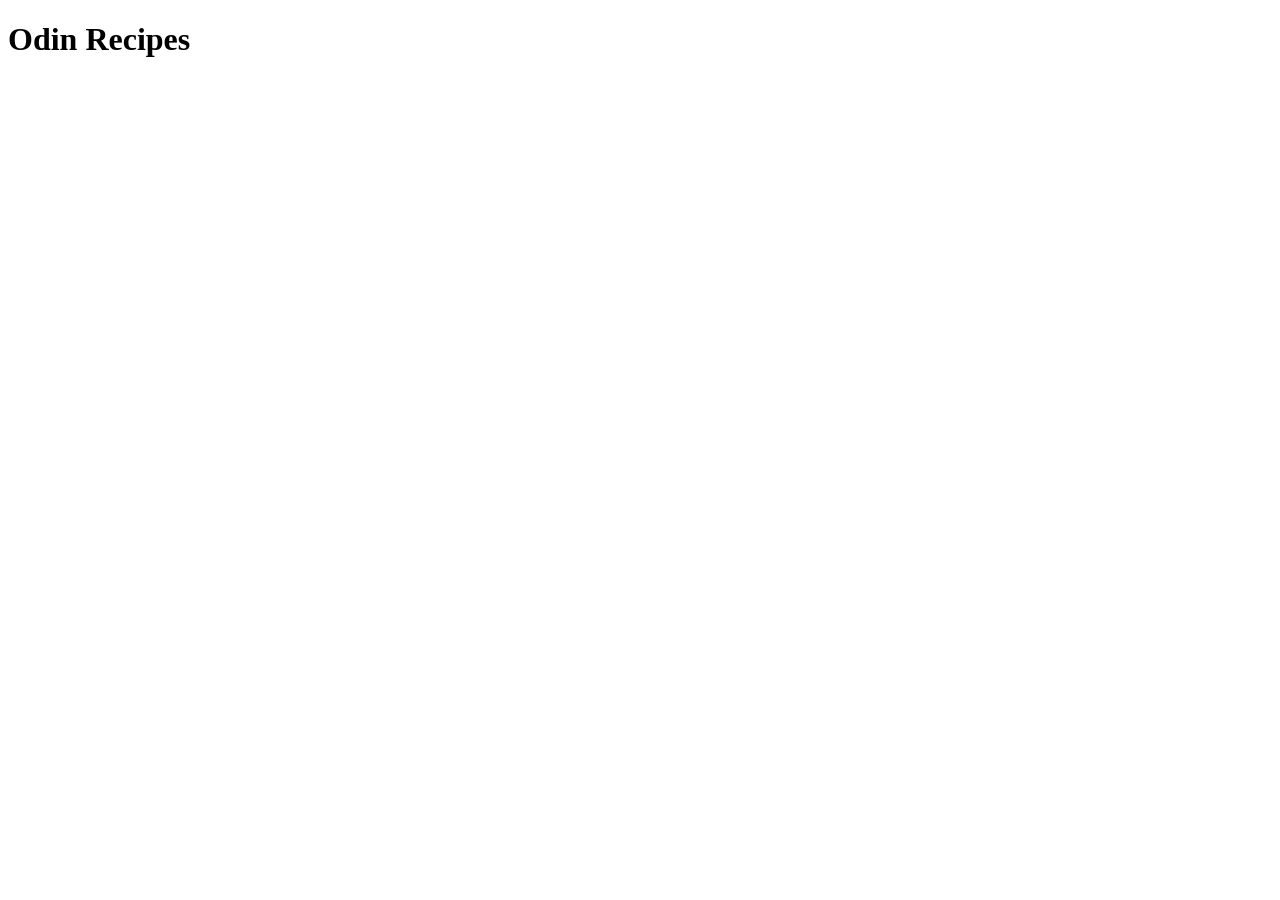
==== index.html @ ed7844e8 "Adding project" ====
<!DOCTYPE html>
<html lang="en">
<head>
    <meta charset="UTF-8">
    <meta name="viewport" content="width=device-width, initial-scale=1.0">
    <title>Document</title>
</head>
<body>
    <h1>Odin Recipes</h1>
</body>
</html>
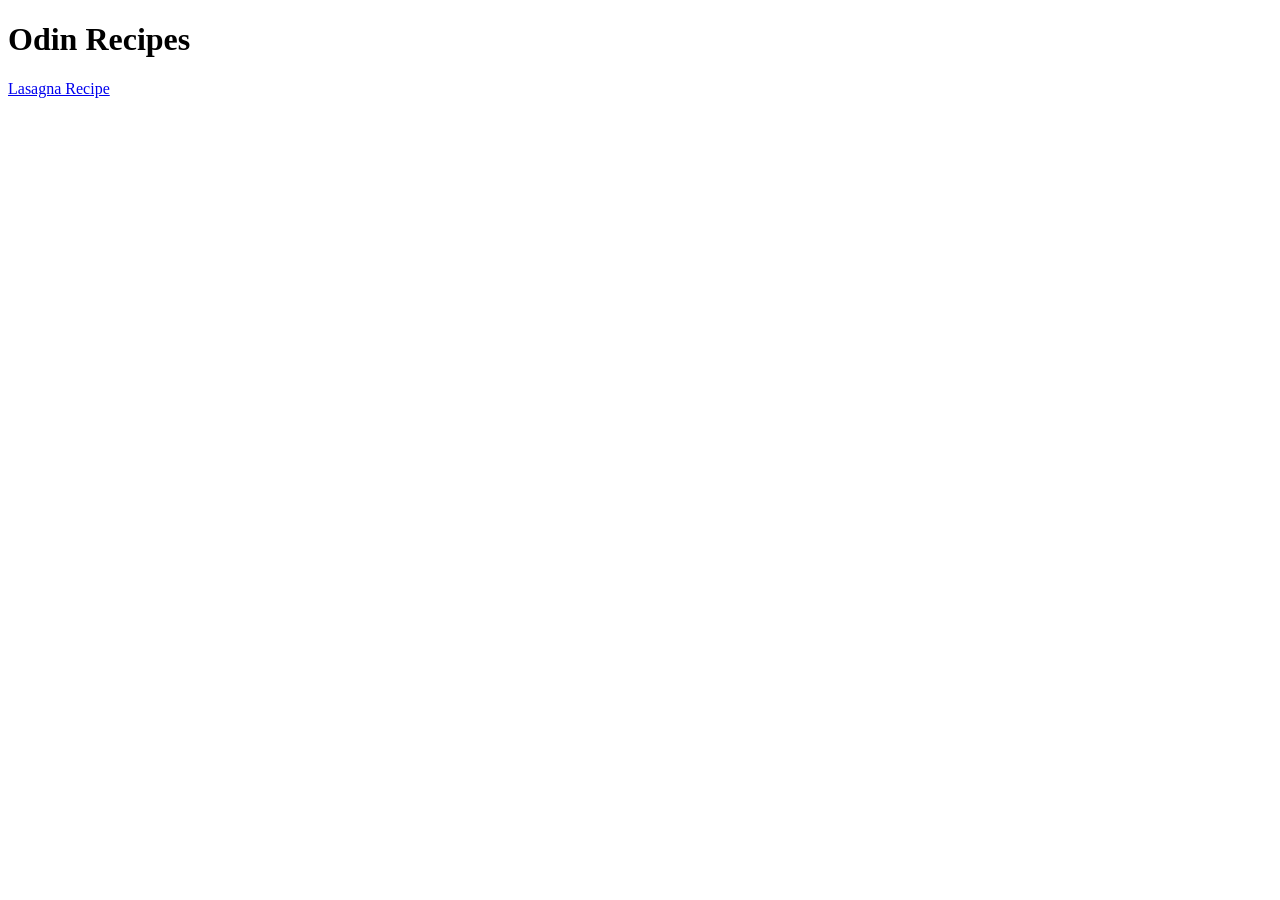
==== commit 7bcb90ac: "saved changes" ====
--- a/index.html
+++ b/index.html
@@ -7,5 +7,6 @@
 </head>
 <body>
     <h1>Odin Recipes</h1>
+    <a href="recipes/lasagna.html">Lasagna Recipe</a>
 </body>
 </html>
